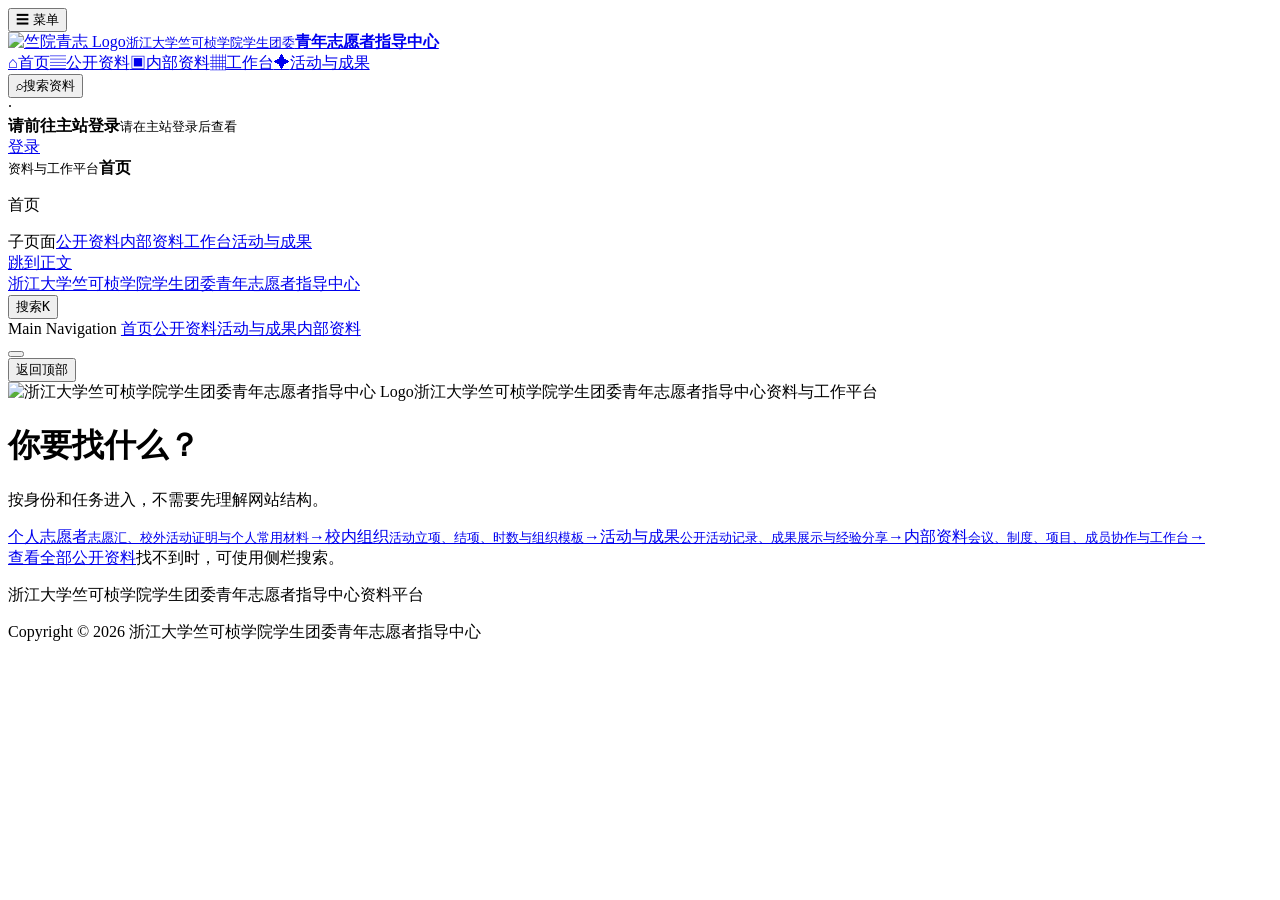
==== index.html @ 351bd9a1 "deploy: 2479717811dht-code/git_ckcvolunteer_26-27_season@7c42faaab2978b075d4714483669f90a1eedf55a" ====
<!DOCTYPE html>
<html lang="zh-CN" dir="ltr">
  <head>
    <meta charset="utf-8">
    <meta name="viewport" content="width=device-width,initial-scale=1">
    <title>浙江大学竺可桢学院学生团委青年志愿者指导中心资料平台</title>
    <meta name="description" content="按身份和任务查找浙江大学竺可桢学院学生团委青年志愿者指导中心公开资料与内部入口">
    <meta name="generator" content="VitePress v1.6.4">
    <link rel="preload stylesheet" href="/git_ckcvolunteer_26-27_season-pages/assets/style.DQc-VMFi.css" as="style">
    <link rel="preload stylesheet" href="/git_ckcvolunteer_26-27_season-pages/vp-icons.css" as="style">
    
    <script type="module" src="/git_ckcvolunteer_26-27_season-pages/assets/app.jE1fJB0i.js"></script>
    <link rel="preload" href="/git_ckcvolunteer_26-27_season-pages/assets/inter-roman-latin.Di8DUHzh.woff2" as="font" type="font/woff2" crossorigin="">
    <link rel="modulepreload" href="/git_ckcvolunteer_26-27_season-pages/assets/chunks/framework.BmZ1gex8.js">
    <link rel="modulepreload" href="/git_ckcvolunteer_26-27_season-pages/assets/chunks/theme.lQ0qYj1N.js">
    <link rel="modulepreload" href="/git_ckcvolunteer_26-27_season-pages/assets/chunks/katex.C5jXJg4s.js">
    <link rel="modulepreload" href="/git_ckcvolunteer_26-27_season-pages/assets/chunks/sizeCapture-INFHLROL.4GI2QtDS.js">
    <link rel="modulepreload" href="/git_ckcvolunteer_26-27_season-pages/assets/chunks/dagre-GXQ25YYZ.C1ZNLmu7.js">
    <link rel="modulepreload" href="/git_ckcvolunteer_26-27_season-pages/assets/chunks/swimlanes-42K2YHIH.1hGZV5cY.js">
    <link rel="modulepreload" href="/git_ckcvolunteer_26-27_season-pages/assets/chunks/cose-bilkent-JH36ORCC.YDJYzPzR.js">
    <link rel="modulepreload" href="/git_ckcvolunteer_26-27_season-pages/assets/chunks/c4Diagram-7LVT6UL2.9dPbI-Di.js">
    <link rel="modulepreload" href="/git_ckcvolunteer_26-27_season-pages/assets/chunks/flowDiagram-HODETNUW.rUm0fFct.js">
    <link rel="modulepreload" href="/git_ckcvolunteer_26-27_season-pages/assets/chunks/swimlanesDiagram-VR7AAH4N.D2A8JxxY.js">
    <link rel="modulepreload" href="/git_ckcvolunteer_26-27_season-pages/assets/chunks/erDiagram-RLTQ6QDP.C2Nu-VP1.js">
    <link rel="modulepreload" href="/git_ckcvolunteer_26-27_season-pages/assets/chunks/gitGraphDiagram-WWUBYQGX.Dk3Fckkp.js">
    <link rel="modulepreload" href="/git_ckcvolunteer_26-27_season-pages/assets/chunks/ganttDiagram-EL5Y4UJY.CTrBJtmg.js">
    <link rel="modulepreload" href="/git_ckcvolunteer_26-27_season-pages/assets/chunks/infoDiagram-27XIBGKW.CzD267-z.js">
    <link rel="modulepreload" href="/git_ckcvolunteer_26-27_season-pages/assets/chunks/pieDiagram-E7YTZNPT.BCqrhL8T.js">
    <link rel="modulepreload" href="/git_ckcvolunteer_26-27_season-pages/assets/chunks/quadrantDiagram-AXDQQJYC.PWIql9u9.js">
    <link rel="modulepreload" href="/git_ckcvolunteer_26-27_season-pages/assets/chunks/xychartDiagram-S5SC5T6Z.C4hxtao_.js">
    <link rel="modulepreload" href="/git_ckcvolunteer_26-27_season-pages/assets/chunks/requirementDiagram-BXWQKSXE.B4wp9iOI.js">
    <link rel="modulepreload" href="/git_ckcvolunteer_26-27_season-pages/assets/chunks/sequenceDiagram-WJ2MYXX4.DC0ifaLz.js">
    <link rel="modulepreload" href="/git_ckcvolunteer_26-27_season-pages/assets/chunks/classDiagram-ZZMXUADV.CGeB4n77.js">
    <link rel="modulepreload" href="/git_ckcvolunteer_26-27_season-pages/assets/chunks/classDiagram-v2-VYDZK3BY.CGeB4n77.js">
    <link rel="modulepreload" href="/git_ckcvolunteer_26-27_season-pages/assets/chunks/stateDiagram-D77RDMKH.RsnBPr_9.js">
    <link rel="modulepreload" href="/git_ckcvolunteer_26-27_season-pages/assets/chunks/stateDiagram-v2-MP3YSRHH.B3L_yl6p.js">
    <link rel="modulepreload" href="/git_ckcvolunteer_26-27_season-pages/assets/chunks/journeyDiagram-3NMN7TZE.7-85OOSx.js">
    <link rel="modulepreload" href="/git_ckcvolunteer_26-27_season-pages/assets/chunks/timeline-definition-24CTP7MA.C0lSIlkI.js">
    <link rel="modulepreload" href="/git_ckcvolunteer_26-27_season-pages/assets/chunks/mindmap-definition-YA3MSWOX.DKXPop76.js">
    <link rel="modulepreload" href="/git_ckcvolunteer_26-27_season-pages/assets/chunks/kanban-definition-UXKFOSKX.DwUa_Tmi.js">
    <link rel="modulepreload" href="/git_ckcvolunteer_26-27_season-pages/assets/chunks/sankeyDiagram-P5KCCOFB.Dp4nAaMY.js">
    <link rel="modulepreload" href="/git_ckcvolunteer_26-27_season-pages/assets/chunks/diagram-Z3DM3KII.Cvoskzcl.js">
    <link rel="modulepreload" href="/git_ckcvolunteer_26-27_season-pages/assets/chunks/diagram-UQ7AKVKN.B73VDGAS.js">
    <link rel="modulepreload" href="/git_ckcvolunteer_26-27_season-pages/assets/chunks/blockDiagram-I7D4REHJ.FkyIU44r.js">
    <link rel="modulepreload" href="/git_ckcvolunteer_26-27_season-pages/assets/chunks/diagram-S7CK7UJ4.9VdmHvjS.js">
    <link rel="modulepreload" href="/git_ckcvolunteer_26-27_season-pages/assets/chunks/architectureDiagram-5GKGNRK7.DTtNrIL5.js">
    <link rel="modulepreload" href="/git_ckcvolunteer_26-27_season-pages/assets/chunks/diagram-VSXAHHWV.DAIiRvt8.js">
    <link rel="modulepreload" href="/git_ckcvolunteer_26-27_season-pages/assets/chunks/ishikawaDiagram-5VMMS53U.BUlXuV8u.js">
    <link rel="modulepreload" href="/git_ckcvolunteer_26-27_season-pages/assets/chunks/vennDiagram-4TSXK5OY.CIKGMsau.js">
    <link rel="modulepreload" href="/git_ckcvolunteer_26-27_season-pages/assets/chunks/diagram-VX7I27RA.BChGldAF.js">
    <link rel="modulepreload" href="/git_ckcvolunteer_26-27_season-pages/assets/chunks/wardleyDiagram-VM6X3IG4.Cm_QMnUy.js">
    <link rel="modulepreload" href="/git_ckcvolunteer_26-27_season-pages/assets/chunks/cynefinDiagram-5FMLGOSQ.C3O5EaeK.js">
    <link rel="modulepreload" href="/git_ckcvolunteer_26-27_season-pages/assets/chunks/railroadDiagram-O6MQD6OU.CRmFfHUD.js">
    <link rel="modulepreload" href="/git_ckcvolunteer_26-27_season-pages/assets/chunks/ebnfDiagram-PWID7BFC.Bdom1tfd.js">
    <link rel="modulepreload" href="/git_ckcvolunteer_26-27_season-pages/assets/chunks/abnfDiagram-VCTEODGH.D7O58vlI.js">
    <link rel="modulepreload" href="/git_ckcvolunteer_26-27_season-pages/assets/chunks/pegDiagram-XKGWAZYB.M8Nhu8CJ.js">
    <link rel="modulepreload" href="/git_ckcvolunteer_26-27_season-pages/assets/chunks/virtual_mermaid-config.DiWKfQQj.js">
    <link rel="modulepreload" href="/git_ckcvolunteer_26-27_season-pages/assets/index.md.Di9B4F9q.lean.js">
    <link rel="icon" href="/git_ckcvolunteer_26-27_season-pages/logo.png">
    <script id="check-mac-os">document.documentElement.classList.toggle("mac",/Mac|iPhone|iPod|iPad/i.test(navigator.platform));</script>
  </head>
  <body>
    <div id="app"><div class="Layout" data-v-a9a9e638><!--[--><!--[--><button class="site-menu-toggle" type="button" aria-expanded="false" aria-controls="site-sidebar">☰ <span>菜单</span></button><!----><aside id="site-sidebar" class="site-sidebar"><a class="site-brand" href="/git_ckcvolunteer_26-27_season-pages/"><img src="/git_ckcvolunteer_26-27_season-pages/logo.png" alt="竺院青志 Logo"><span><small>浙江大学竺可桢学院学生团委</small><strong>青年志愿者指导中心</strong></span></a><nav class="site-main-nav" aria-label="网站主导航"><a href="/git_ckcvolunteer_26-27_season-pages/" class="active"><span class="site-nav-symbol">⌂</span>首页</a><a href="/git_ckcvolunteer_26-27_season-pages/resources/" class=""><span class="site-nav-symbol">▤</span>公开资料</a><a href="/git_ckcvolunteer_26-27_season-pages/internal/" class=""><span class="site-nav-symbol">▣</span>内部资料</a><a href="https://ckc-volunteer.pages.dev/workbench/" target="_self"><span class="site-nav-symbol">▦</span>工作台</a><a href="/git_ckcvolunteer_26-27_season-pages/activities/" class=""><span class="site-nav-symbol">✦</span>活动与成果</a></nav><!----><div class="site-sidebar-spacer"></div><button class="site-search" type="button"><span>⌕</span>搜索资料</button><div class="site-account" aria-live="polite"><div class="site-account-avatar">·</div><div class="site-account-copy"><strong>请前往主站登录</strong><small>请在主站登录后查看</small></div><a class="site-account-action" href="https://ckc-volunteer.pages.dev/meeting/auth/login?next=%2Fmeeting%2F" target="_self">登录</a></div></aside><header class="site-content-topbar"><div><small>资料与工作平台</small><strong>首页</strong></div></header><aside class="site-right-rail" aria-label="当前模块的下属内容"><p class="site-right-label">首页</p><nav aria-label="子页面"><span class="site-right-group">子页面</span><!--[--><a href="/git_ckcvolunteer_26-27_season-pages/resources/" class="">公开资料</a><a href="/git_ckcvolunteer_26-27_season-pages/internal/" class="">内部资料</a><a href="https://ckc-volunteer.pages.dev/workbench/" target="_self" class="">工作台</a><a href="/git_ckcvolunteer_26-27_season-pages/activities/" class="">活动与成果</a><!--]--></nav><!----></aside><!--]--><!--]--><!--[--><span tabindex="-1" data-v-492508fc></span><a href="#VPContent" class="VPSkipLink visually-hidden" data-v-492508fc>跳到正文</a><!--]--><!----><header class="VPNav" data-v-a9a9e638 data-v-f1e365da><div class="VPNavBar" data-v-f1e365da data-v-822684d1><div class="wrapper" data-v-822684d1><div class="container" data-v-822684d1><div class="title" data-v-822684d1><div class="VPNavBarTitle" data-v-822684d1 data-v-0f4f798b><a class="title" href="/git_ckcvolunteer_26-27_season-pages/" data-v-0f4f798b><!--[--><!--]--><!--[--><img class="VPImage logo" src="/git_ckcvolunteer_26-27_season-pages/logo.png" alt data-v-35a7d0b8><!--]--><span data-v-0f4f798b>浙江大学竺可桢学院学生团委青年志愿者指导中心</span><!--[--><!--]--></a></div></div><div class="content" data-v-822684d1><div class="content-body" data-v-822684d1><!--[--><!--]--><div class="VPNavBarSearch search" data-v-822684d1><!--[--><!----><div id="local-search"><button type="button" class="DocSearch DocSearch-Button" aria-label="搜索"><span class="DocSearch-Button-Container"><span class="vp-icon DocSearch-Search-Icon"></span><span class="DocSearch-Button-Placeholder">搜索</span></span><span class="DocSearch-Button-Keys"><kbd class="DocSearch-Button-Key"></kbd><kbd class="DocSearch-Button-Key">K</kbd></span></button></div><!--]--></div><nav aria-labelledby="main-nav-aria-label" class="VPNavBarMenu menu" data-v-822684d1 data-v-e6d46098><span id="main-nav-aria-label" class="visually-hidden" data-v-e6d46098> Main Navigation </span><!--[--><!--[--><a class="VPLink link VPNavBarMenuLink active" href="/git_ckcvolunteer_26-27_season-pages/" tabindex="0" data-v-e6d46098 data-v-956ec74c><!--[--><span data-v-956ec74c>首页</span><!--]--></a><!--]--><!--[--><a class="VPLink link VPNavBarMenuLink" href="/git_ckcvolunteer_26-27_season-pages/resources/" tabindex="0" data-v-e6d46098 data-v-956ec74c><!--[--><span data-v-956ec74c>公开资料</span><!--]--></a><!--]--><!--[--><a class="VPLink link VPNavBarMenuLink" href="/git_ckcvolunteer_26-27_season-pages/activities/" tabindex="0" data-v-e6d46098 data-v-956ec74c><!--[--><span data-v-956ec74c>活动与成果</span><!--]--></a><!--]--><!--[--><a class="VPLink link VPNavBarMenuLink" href="/git_ckcvolunteer_26-27_season-pages/internal/" tabindex="0" data-v-e6d46098 data-v-956ec74c><!--[--><span data-v-956ec74c>内部资料</span><!--]--></a><!--]--><!--]--></nav><!----><!----><!----><!----><!--[--><!--]--><button type="button" class="VPNavBarHamburger hamburger" aria-label="mobile navigation" aria-expanded="false" aria-controls="VPNavScreen" data-v-822684d1 data-v-5dea55bf><span class="container" data-v-5dea55bf><span class="top" data-v-5dea55bf></span><span class="middle" data-v-5dea55bf></span><span class="bottom" data-v-5dea55bf></span></span></button></div></div></div></div><div class="divider" data-v-822684d1><div class="divider-line" data-v-822684d1></div></div></div><!----></header><div class="VPLocalNav empty fixed" data-v-a9a9e638 data-v-070ab83d><div class="container" data-v-070ab83d><!----><div class="VPLocalNavOutlineDropdown" style="--vp-vh:0px;" data-v-070ab83d data-v-168ddf5d><button data-v-168ddf5d>返回顶部</button><!----></div></div></div><!----><div class="VPContent" id="VPContent" data-v-a9a9e638 data-v-91765379><div class="VPPage" data-v-91765379><!--[--><!--]--><div style="position:relative;"><div><div class="simple-hub"><header class="simple-head"><div class="simple-brand"><img src="/git_ckcvolunteer_26-27_season-pages/logo.png" alt="浙江大学竺可桢学院学生团委青年志愿者指导中心 Logo"><span>浙江大学竺可桢学院学生团委青年志愿者指导中心</span><span class="visually-hidden">资料与工作平台</span></div><h1>你要找什么？</h1><p>按身份和任务进入，不需要先理解网站结构。</p></header><nav class="hub-grid" aria-label="主要内容入口"><a href="/git_ckcvolunteer_26-27_season-pages/resources/individual"><span>个人志愿者</span><small>志愿汇、校外活动证明与个人常用材料</small><b>→</b></a><a href="/git_ckcvolunteer_26-27_season-pages/resources/organization"><span>校内组织</span><small>活动立项、结项、时数与组织模板</small><b>→</b></a><a href="/git_ckcvolunteer_26-27_season-pages/activities/"><span>活动与成果</span><small>公开活动记录、成果展示与经验分享</small><b>→</b></a><a href="/git_ckcvolunteer_26-27_season-pages/internal/"><span>内部资料</span><small>会议、制度、项目、成员协作与工作台</small><b>→</b></a></nav><div class="hub-bottom"><a href="/git_ckcvolunteer_26-27_season-pages/resources/">查看全部公开资料</a><span>找不到时，可使用侧栏搜索。</span></div></div></div></div><!--[--><!--]--></div></div><footer class="VPFooter" data-v-a9a9e638 data-v-c970a860><div class="container" data-v-c970a860><p class="message" data-v-c970a860>浙江大学竺可桢学院学生团委青年志愿者指导中心资料平台</p><p class="copyright" data-v-c970a860>Copyright © 2026 浙江大学竺可桢学院学生团委青年志愿者指导中心</p></div></footer><!--[--><!--]--></div></div>
    <script>window.__VP_HASH_MAP__=JSON.parse("{\"activities_index.md\":\"DXLIMLV1\",\"index.md\":\"Di9B4F9q\",\"internal_index.md\":\"Xt_8s5ZC\",\"meeting-unavailable.md\":\"BYXfY7T_\",\"resources_downloads.md\":\"DdLlZGbx\",\"resources_index.md\":\"Dk-7zeAj\",\"resources_individual.md\":\"BptIsdUn\",\"resources_organization.md\":\"BAnNnnOH\"}");window.__VP_SITE_DATA__=JSON.parse("{\"lang\":\"zh-CN\",\"dir\":\"ltr\",\"title\":\"浙江大学竺可桢学院学生团委青年志愿者指导中心资料平台\",\"description\":\"按身份和任务查找浙江大学竺可桢学院学生团委青年志愿者指导中心公开资料与内部入口\",\"base\":\"/git_ckcvolunteer_26-27_season-pages/\",\"head\":[],\"router\":{\"prefetchLinks\":true},\"appearance\":false,\"themeConfig\":{\"logo\":\"/logo.png\",\"siteTitle\":\"浙江大学竺可桢学院学生团委青年志愿者指导中心\",\"nav\":[{\"text\":\"首页\",\"link\":\"/\"},{\"text\":\"公开资料\",\"link\":\"/resources/\"},{\"text\":\"活动与成果\",\"link\":\"/activities/\"},{\"text\":\"内部资料\",\"link\":\"/internal/\"}],\"sidebar\":{\"/resources/\":[{\"text\":\"公开资料\",\"collapsed\":false,\"items\":[{\"text\":\"分类总览\",\"link\":\"/resources/\"},{\"text\":\"个人志愿者\",\"link\":\"/resources/individual\"},{\"text\":\"校内组织\",\"link\":\"/resources/organization\"},{\"text\":\"下载中心\",\"link\":\"/resources/downloads\"}]}],\"/activities/\":[{\"text\":\"活动与成果\",\"items\":[{\"text\":\"栏目首页\",\"link\":\"/activities/\"}]}],\"/internal/\":[{\"text\":\"内部入口\",\"items\":[{\"text\":\"内部资料分类\",\"link\":\"/internal/\"}]}]},\"outline\":{\"level\":\"deep\",\"label\":\"本页目录\"},\"search\":{\"provider\":\"local\",\"options\":{\"locales\":{\"root\":{\"translations\":{\"button\":{\"buttonText\":\"搜索\",\"buttonAriaLabel\":\"搜索\"},\"modal\":{\"displayDetails\":\"显示详细列表\",\"resetButtonTitle\":\"重置搜索\",\"backButtonTitle\":\"关闭搜索\",\"noResultsText\":\"没有找到相关内容\",\"footer\":{\"selectText\":\"选择\",\"selectKeyAriaLabel\":\"回车\",\"navigateText\":\"切换\",\"navigateUpKeyAriaLabel\":\"向上箭头\",\"navigateDownKeyAriaLabel\":\"向下箭头\",\"closeText\":\"关闭\",\"closeKeyAriaLabel\":\"Esc\"}}}}}}},\"docFooter\":{\"prev\":\"上一页\",\"next\":\"下一页\"},\"lastUpdated\":{\"text\":\"最后更新于\"},\"sidebarMenuLabel\":\"内容目录\",\"returnToTopLabel\":\"返回顶部\",\"skipToContentLabel\":\"跳到正文\",\"footer\":{\"message\":\"浙江大学竺可桢学院学生团委青年志愿者指导中心资料平台\",\"copyright\":\"Copyright © 2026 浙江大学竺可桢学院学生团委青年志愿者指导中心\"}},\"locales\":{},\"scrollOffset\":134,\"cleanUrls\":true}");</script>
    
  </body>
</html>
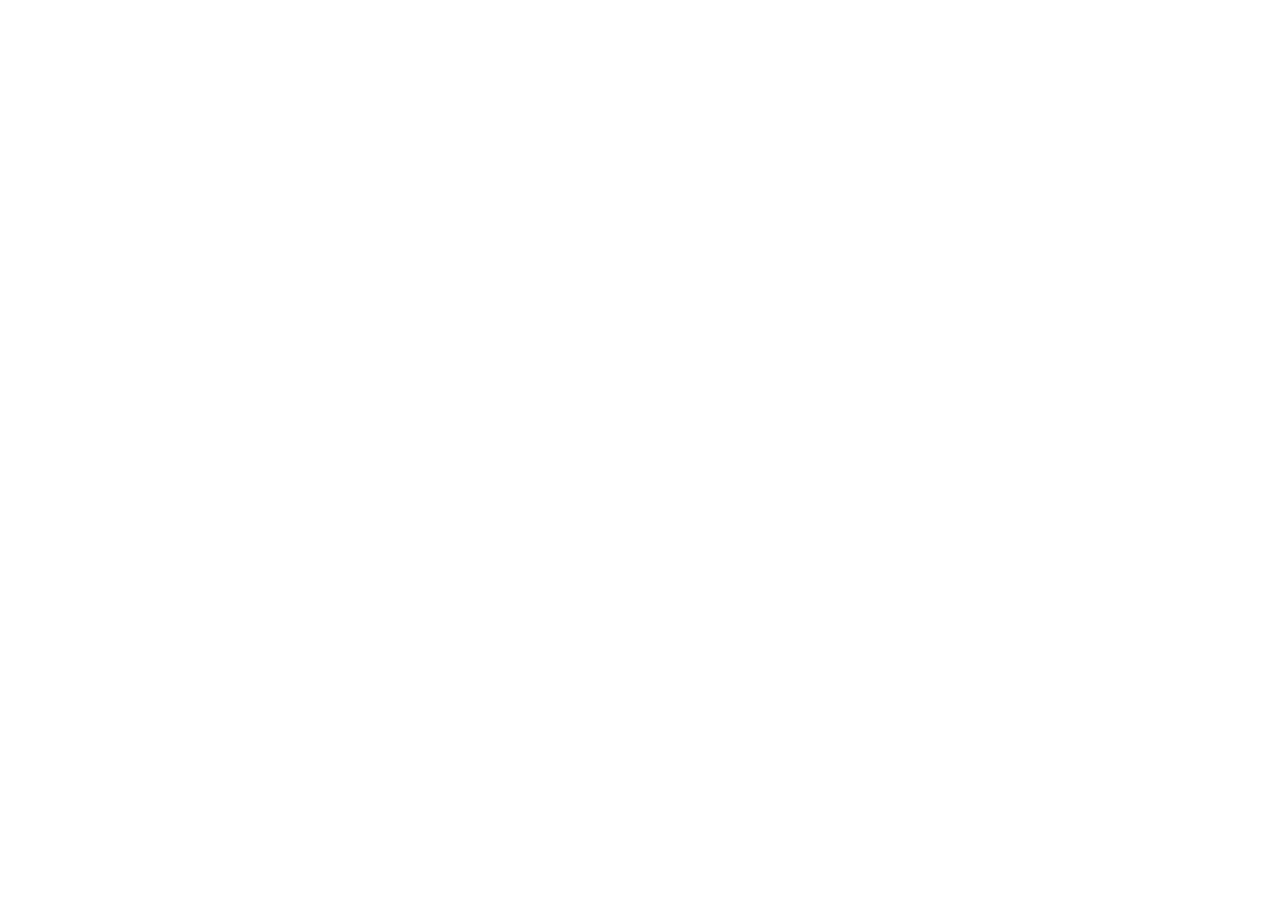
==== commit 57cbd666: "Route public Pages visitors to authenticated portal" ====
--- a/index.html
+++ b/index.html
@@ -1,67 +1,7 @@
-<!DOCTYPE html>
-<html lang="zh-CN" dir="ltr">
-  <head>
-    <meta charset="utf-8">
-    <meta name="viewport" content="width=device-width,initial-scale=1">
-    <title>浙江大学竺可桢学院学生团委青年志愿者指导中心资料平台</title>
-    <meta name="description" content="按身份和任务查找浙江大学竺可桢学院学生团委青年志愿者指导中心公开资料与内部入口">
-    <meta name="generator" content="VitePress v1.6.4">
-    <link rel="preload stylesheet" href="/git_ckcvolunteer_26-27_season-pages/assets/style.DQc-VMFi.css" as="style">
-    <link rel="preload stylesheet" href="/git_ckcvolunteer_26-27_season-pages/vp-icons.css" as="style">
-    
-    <script type="module" src="/git_ckcvolunteer_26-27_season-pages/assets/app.jE1fJB0i.js"></script>
-    <link rel="preload" href="/git_ckcvolunteer_26-27_season-pages/assets/inter-roman-latin.Di8DUHzh.woff2" as="font" type="font/woff2" crossorigin="">
-    <link rel="modulepreload" href="/git_ckcvolunteer_26-27_season-pages/assets/chunks/framework.BmZ1gex8.js">
-    <link rel="modulepreload" href="/git_ckcvolunteer_26-27_season-pages/assets/chunks/theme.lQ0qYj1N.js">
-    <link rel="modulepreload" href="/git_ckcvolunteer_26-27_season-pages/assets/chunks/katex.C5jXJg4s.js">
-    <link rel="modulepreload" href="/git_ckcvolunteer_26-27_season-pages/assets/chunks/sizeCapture-INFHLROL.4GI2QtDS.js">
-    <link rel="modulepreload" href="/git_ckcvolunteer_26-27_season-pages/assets/chunks/dagre-GXQ25YYZ.C1ZNLmu7.js">
-    <link rel="modulepreload" href="/git_ckcvolunteer_26-27_season-pages/assets/chunks/swimlanes-42K2YHIH.1hGZV5cY.js">
-    <link rel="modulepreload" href="/git_ckcvolunteer_26-27_season-pages/assets/chunks/cose-bilkent-JH36ORCC.YDJYzPzR.js">
-    <link rel="modulepreload" href="/git_ckcvolunteer_26-27_season-pages/assets/chunks/c4Diagram-7LVT6UL2.9dPbI-Di.js">
-    <link rel="modulepreload" href="/git_ckcvolunteer_26-27_season-pages/assets/chunks/flowDiagram-HODETNUW.rUm0fFct.js">
-    <link rel="modulepreload" href="/git_ckcvolunteer_26-27_season-pages/assets/chunks/swimlanesDiagram-VR7AAH4N.D2A8JxxY.js">
-    <link rel="modulepreload" href="/git_ckcvolunteer_26-27_season-pages/assets/chunks/erDiagram-RLTQ6QDP.C2Nu-VP1.js">
-    <link rel="modulepreload" href="/git_ckcvolunteer_26-27_season-pages/assets/chunks/gitGraphDiagram-WWUBYQGX.Dk3Fckkp.js">
-    <link rel="modulepreload" href="/git_ckcvolunteer_26-27_season-pages/assets/chunks/ganttDiagram-EL5Y4UJY.CTrBJtmg.js">
-    <link rel="modulepreload" href="/git_ckcvolunteer_26-27_season-pages/assets/chunks/infoDiagram-27XIBGKW.CzD267-z.js">
-    <link rel="modulepreload" href="/git_ckcvolunteer_26-27_season-pages/assets/chunks/pieDiagram-E7YTZNPT.BCqrhL8T.js">
-    <link rel="modulepreload" href="/git_ckcvolunteer_26-27_season-pages/assets/chunks/quadrantDiagram-AXDQQJYC.PWIql9u9.js">
-    <link rel="modulepreload" href="/git_ckcvolunteer_26-27_season-pages/assets/chunks/xychartDiagram-S5SC5T6Z.C4hxtao_.js">
-    <link rel="modulepreload" href="/git_ckcvolunteer_26-27_season-pages/assets/chunks/requirementDiagram-BXWQKSXE.B4wp9iOI.js">
-    <link rel="modulepreload" href="/git_ckcvolunteer_26-27_season-pages/assets/chunks/sequenceDiagram-WJ2MYXX4.DC0ifaLz.js">
-    <link rel="modulepreload" href="/git_ckcvolunteer_26-27_season-pages/assets/chunks/classDiagram-ZZMXUADV.CGeB4n77.js">
-    <link rel="modulepreload" href="/git_ckcvolunteer_26-27_season-pages/assets/chunks/classDiagram-v2-VYDZK3BY.CGeB4n77.js">
-    <link rel="modulepreload" href="/git_ckcvolunteer_26-27_season-pages/assets/chunks/stateDiagram-D77RDMKH.RsnBPr_9.js">
-    <link rel="modulepreload" href="/git_ckcvolunteer_26-27_season-pages/assets/chunks/stateDiagram-v2-MP3YSRHH.B3L_yl6p.js">
-    <link rel="modulepreload" href="/git_ckcvolunteer_26-27_season-pages/assets/chunks/journeyDiagram-3NMN7TZE.7-85OOSx.js">
-    <link rel="modulepreload" href="/git_ckcvolunteer_26-27_season-pages/assets/chunks/timeline-definition-24CTP7MA.C0lSIlkI.js">
-    <link rel="modulepreload" href="/git_ckcvolunteer_26-27_season-pages/assets/chunks/mindmap-definition-YA3MSWOX.DKXPop76.js">
-    <link rel="modulepreload" href="/git_ckcvolunteer_26-27_season-pages/assets/chunks/kanban-definition-UXKFOSKX.DwUa_Tmi.js">
-    <link rel="modulepreload" href="/git_ckcvolunteer_26-27_season-pages/assets/chunks/sankeyDiagram-P5KCCOFB.Dp4nAaMY.js">
-    <link rel="modulepreload" href="/git_ckcvolunteer_26-27_season-pages/assets/chunks/diagram-Z3DM3KII.Cvoskzcl.js">
-    <link rel="modulepreload" href="/git_ckcvolunteer_26-27_season-pages/assets/chunks/diagram-UQ7AKVKN.B73VDGAS.js">
-    <link rel="modulepreload" href="/git_ckcvolunteer_26-27_season-pages/assets/chunks/blockDiagram-I7D4REHJ.FkyIU44r.js">
-    <link rel="modulepreload" href="/git_ckcvolunteer_26-27_season-pages/assets/chunks/diagram-S7CK7UJ4.9VdmHvjS.js">
-    <link rel="modulepreload" href="/git_ckcvolunteer_26-27_season-pages/assets/chunks/architectureDiagram-5GKGNRK7.DTtNrIL5.js">
-    <link rel="modulepreload" href="/git_ckcvolunteer_26-27_season-pages/assets/chunks/diagram-VSXAHHWV.DAIiRvt8.js">
-    <link rel="modulepreload" href="/git_ckcvolunteer_26-27_season-pages/assets/chunks/ishikawaDiagram-5VMMS53U.BUlXuV8u.js">
-    <link rel="modulepreload" href="/git_ckcvolunteer_26-27_season-pages/assets/chunks/vennDiagram-4TSXK5OY.CIKGMsau.js">
-    <link rel="modulepreload" href="/git_ckcvolunteer_26-27_season-pages/assets/chunks/diagram-VX7I27RA.BChGldAF.js">
-    <link rel="modulepreload" href="/git_ckcvolunteer_26-27_season-pages/assets/chunks/wardleyDiagram-VM6X3IG4.Cm_QMnUy.js">
-    <link rel="modulepreload" href="/git_ckcvolunteer_26-27_season-pages/assets/chunks/cynefinDiagram-5FMLGOSQ.C3O5EaeK.js">
-    <link rel="modulepreload" href="/git_ckcvolunteer_26-27_season-pages/assets/chunks/railroadDiagram-O6MQD6OU.CRmFfHUD.js">
-    <link rel="modulepreload" href="/git_ckcvolunteer_26-27_season-pages/assets/chunks/ebnfDiagram-PWID7BFC.Bdom1tfd.js">
-    <link rel="modulepreload" href="/git_ckcvolunteer_26-27_season-pages/assets/chunks/abnfDiagram-VCTEODGH.D7O58vlI.js">
-    <link rel="modulepreload" href="/git_ckcvolunteer_26-27_season-pages/assets/chunks/pegDiagram-XKGWAZYB.M8Nhu8CJ.js">
-    <link rel="modulepreload" href="/git_ckcvolunteer_26-27_season-pages/assets/chunks/virtual_mermaid-config.DiWKfQQj.js">
-    <link rel="modulepreload" href="/git_ckcvolunteer_26-27_season-pages/assets/index.md.Di9B4F9q.lean.js">
-    <link rel="icon" href="/git_ckcvolunteer_26-27_season-pages/logo.png">
-    <script id="check-mac-os">document.documentElement.classList.toggle("mac",/Mac|iPhone|iPod|iPad/i.test(navigator.platform));</script>
-  </head>
-  <body>
-    <div id="app"><div class="Layout" data-v-a9a9e638><!--[--><!--[--><button class="site-menu-toggle" type="button" aria-expanded="false" aria-controls="site-sidebar">☰ <span>菜单</span></button><!----><aside id="site-sidebar" class="site-sidebar"><a class="site-brand" href="/git_ckcvolunteer_26-27_season-pages/"><img src="/git_ckcvolunteer_26-27_season-pages/logo.png" alt="竺院青志 Logo"><span><small>浙江大学竺可桢学院学生团委</small><strong>青年志愿者指导中心</strong></span></a><nav class="site-main-nav" aria-label="网站主导航"><a href="/git_ckcvolunteer_26-27_season-pages/" class="active"><span class="site-nav-symbol">⌂</span>首页</a><a href="/git_ckcvolunteer_26-27_season-pages/resources/" class=""><span class="site-nav-symbol">▤</span>公开资料</a><a href="/git_ckcvolunteer_26-27_season-pages/internal/" class=""><span class="site-nav-symbol">▣</span>内部资料</a><a href="https://ckc-volunteer.pages.dev/workbench/" target="_self"><span class="site-nav-symbol">▦</span>工作台</a><a href="/git_ckcvolunteer_26-27_season-pages/activities/" class=""><span class="site-nav-symbol">✦</span>活动与成果</a></nav><!----><div class="site-sidebar-spacer"></div><button class="site-search" type="button"><span>⌕</span>搜索资料</button><div class="site-account" aria-live="polite"><div class="site-account-avatar">·</div><div class="site-account-copy"><strong>请前往主站登录</strong><small>请在主站登录后查看</small></div><a class="site-account-action" href="https://ckc-volunteer.pages.dev/meeting/auth/login?next=%2Fmeeting%2F" target="_self">登录</a></div></aside><header class="site-content-topbar"><div><small>资料与工作平台</small><strong>首页</strong></div></header><aside class="site-right-rail" aria-label="当前模块的下属内容"><p class="site-right-label">首页</p><nav aria-label="子页面"><span class="site-right-group">子页面</span><!--[--><a href="/git_ckcvolunteer_26-27_season-pages/resources/" class="">公开资料</a><a href="/git_ckcvolunteer_26-27_season-pages/internal/" class="">内部资料</a><a href="https://ckc-volunteer.pages.dev/workbench/" target="_self" class="">工作台</a><a href="/git_ckcvolunteer_26-27_season-pages/activities/" class="">活动与成果</a><!--]--></nav><!----></aside><!--]--><!--]--><!--[--><span tabindex="-1" data-v-492508fc></span><a href="#VPContent" class="VPSkipLink visually-hidden" data-v-492508fc>跳到正文</a><!--]--><!----><header class="VPNav" data-v-a9a9e638 data-v-f1e365da><div class="VPNavBar" data-v-f1e365da data-v-822684d1><div class="wrapper" data-v-822684d1><div class="container" data-v-822684d1><div class="title" data-v-822684d1><div class="VPNavBarTitle" data-v-822684d1 data-v-0f4f798b><a class="title" href="/git_ckcvolunteer_26-27_season-pages/" data-v-0f4f798b><!--[--><!--]--><!--[--><img class="VPImage logo" src="/git_ckcvolunteer_26-27_season-pages/logo.png" alt data-v-35a7d0b8><!--]--><span data-v-0f4f798b>浙江大学竺可桢学院学生团委青年志愿者指导中心</span><!--[--><!--]--></a></div></div><div class="content" data-v-822684d1><div class="content-body" data-v-822684d1><!--[--><!--]--><div class="VPNavBarSearch search" data-v-822684d1><!--[--><!----><div id="local-search"><button type="button" class="DocSearch DocSearch-Button" aria-label="搜索"><span class="DocSearch-Button-Container"><span class="vp-icon DocSearch-Search-Icon"></span><span class="DocSearch-Button-Placeholder">搜索</span></span><span class="DocSearch-Button-Keys"><kbd class="DocSearch-Button-Key"></kbd><kbd class="DocSearch-Button-Key">K</kbd></span></button></div><!--]--></div><nav aria-labelledby="main-nav-aria-label" class="VPNavBarMenu menu" data-v-822684d1 data-v-e6d46098><span id="main-nav-aria-label" class="visually-hidden" data-v-e6d46098> Main Navigation </span><!--[--><!--[--><a class="VPLink link VPNavBarMenuLink active" href="/git_ckcvolunteer_26-27_season-pages/" tabindex="0" data-v-e6d46098 data-v-956ec74c><!--[--><span data-v-956ec74c>首页</span><!--]--></a><!--]--><!--[--><a class="VPLink link VPNavBarMenuLink" href="/git_ckcvolunteer_26-27_season-pages/resources/" tabindex="0" data-v-e6d46098 data-v-956ec74c><!--[--><span data-v-956ec74c>公开资料</span><!--]--></a><!--]--><!--[--><a class="VPLink link VPNavBarMenuLink" href="/git_ckcvolunteer_26-27_season-pages/activities/" tabindex="0" data-v-e6d46098 data-v-956ec74c><!--[--><span data-v-956ec74c>活动与成果</span><!--]--></a><!--]--><!--[--><a class="VPLink link VPNavBarMenuLink" href="/git_ckcvolunteer_26-27_season-pages/internal/" tabindex="0" data-v-e6d46098 data-v-956ec74c><!--[--><span data-v-956ec74c>内部资料</span><!--]--></a><!--]--><!--]--></nav><!----><!----><!----><!----><!--[--><!--]--><button type="button" class="VPNavBarHamburger hamburger" aria-label="mobile navigation" aria-expanded="false" aria-controls="VPNavScreen" data-v-822684d1 data-v-5dea55bf><span class="container" data-v-5dea55bf><span class="top" data-v-5dea55bf></span><span class="middle" data-v-5dea55bf></span><span class="bottom" data-v-5dea55bf></span></span></button></div></div></div></div><div class="divider" data-v-822684d1><div class="divider-line" data-v-822684d1></div></div></div><!----></header><div class="VPLocalNav empty fixed" data-v-a9a9e638 data-v-070ab83d><div class="container" data-v-070ab83d><!----><div class="VPLocalNavOutlineDropdown" style="--vp-vh:0px;" data-v-070ab83d data-v-168ddf5d><button data-v-168ddf5d>返回顶部</button><!----></div></div></div><!----><div class="VPContent" id="VPContent" data-v-a9a9e638 data-v-91765379><div class="VPPage" data-v-91765379><!--[--><!--]--><div style="position:relative;"><div><div class="simple-hub"><header class="simple-head"><div class="simple-brand"><img src="/git_ckcvolunteer_26-27_season-pages/logo.png" alt="浙江大学竺可桢学院学生团委青年志愿者指导中心 Logo"><span>浙江大学竺可桢学院学生团委青年志愿者指导中心</span><span class="visually-hidden">资料与工作平台</span></div><h1>你要找什么？</h1><p>按身份和任务进入，不需要先理解网站结构。</p></header><nav class="hub-grid" aria-label="主要内容入口"><a href="/git_ckcvolunteer_26-27_season-pages/resources/individual"><span>个人志愿者</span><small>志愿汇、校外活动证明与个人常用材料</small><b>→</b></a><a href="/git_ckcvolunteer_26-27_season-pages/resources/organization"><span>校内组织</span><small>活动立项、结项、时数与组织模板</small><b>→</b></a><a href="/git_ckcvolunteer_26-27_season-pages/activities/"><span>活动与成果</span><small>公开活动记录、成果展示与经验分享</small><b>→</b></a><a href="/git_ckcvolunteer_26-27_season-pages/internal/"><span>内部资料</span><small>会议、制度、项目、成员协作与工作台</small><b>→</b></a></nav><div class="hub-bottom"><a href="/git_ckcvolunteer_26-27_season-pages/resources/">查看全部公开资料</a><span>找不到时，可使用侧栏搜索。</span></div></div></div></div><!--[--><!--]--></div></div><footer class="VPFooter" data-v-a9a9e638 data-v-c970a860><div class="container" data-v-c970a860><p class="message" data-v-c970a860>浙江大学竺可桢学院学生团委青年志愿者指导中心资料平台</p><p class="copyright" data-v-c970a860>Copyright © 2026 浙江大学竺可桢学院学生团委青年志愿者指导中心</p></div></footer><!--[--><!--]--></div></div>
-    <script>window.__VP_HASH_MAP__=JSON.parse("{\"activities_index.md\":\"DXLIMLV1\",\"index.md\":\"Di9B4F9q\",\"internal_index.md\":\"Xt_8s5ZC\",\"meeting-unavailable.md\":\"BYXfY7T_\",\"resources_downloads.md\":\"DdLlZGbx\",\"resources_index.md\":\"Dk-7zeAj\",\"resources_individual.md\":\"BptIsdUn\",\"resources_organization.md\":\"BAnNnnOH\"}");window.__VP_SITE_DATA__=JSON.parse("{\"lang\":\"zh-CN\",\"dir\":\"ltr\",\"title\":\"浙江大学竺可桢学院学生团委青年志愿者指导中心资料平台\",\"description\":\"按身份和任务查找浙江大学竺可桢学院学生团委青年志愿者指导中心公开资料与内部入口\",\"base\":\"/git_ckcvolunteer_26-27_season-pages/\",\"head\":[],\"router\":{\"prefetchLinks\":true},\"appearance\":false,\"themeConfig\":{\"logo\":\"/logo.png\",\"siteTitle\":\"浙江大学竺可桢学院学生团委青年志愿者指导中心\",\"nav\":[{\"text\":\"首页\",\"link\":\"/\"},{\"text\":\"公开资料\",\"link\":\"/resources/\"},{\"text\":\"活动与成果\",\"link\":\"/activities/\"},{\"text\":\"内部资料\",\"link\":\"/internal/\"}],\"sidebar\":{\"/resources/\":[{\"text\":\"公开资料\",\"collapsed\":false,\"items\":[{\"text\":\"分类总览\",\"link\":\"/resources/\"},{\"text\":\"个人志愿者\",\"link\":\"/resources/individual\"},{\"text\":\"校内组织\",\"link\":\"/resources/organization\"},{\"text\":\"下载中心\",\"link\":\"/resources/downloads\"}]}],\"/activities/\":[{\"text\":\"活动与成果\",\"items\":[{\"text\":\"栏目首页\",\"link\":\"/activities/\"}]}],\"/internal/\":[{\"text\":\"内部入口\",\"items\":[{\"text\":\"内部资料分类\",\"link\":\"/internal/\"}]}]},\"outline\":{\"level\":\"deep\",\"label\":\"本页目录\"},\"search\":{\"provider\":\"local\",\"options\":{\"locales\":{\"root\":{\"translations\":{\"button\":{\"buttonText\":\"搜索\",\"buttonAriaLabel\":\"搜索\"},\"modal\":{\"displayDetails\":\"显示详细列表\",\"resetButtonTitle\":\"重置搜索\",\"backButtonTitle\":\"关闭搜索\",\"noResultsText\":\"没有找到相关内容\",\"footer\":{\"selectText\":\"选择\",\"selectKeyAriaLabel\":\"回车\",\"navigateText\":\"切换\",\"navigateUpKeyAriaLabel\":\"向上箭头\",\"navigateDownKeyAriaLabel\":\"向下箭头\",\"closeText\":\"关闭\",\"closeKeyAriaLabel\":\"Esc\"}}}}}}},\"docFooter\":{\"prev\":\"上一页\",\"next\":\"下一页\"},\"lastUpdated\":{\"text\":\"最后更新于\"},\"sidebarMenuLabel\":\"内容目录\",\"returnToTopLabel\":\"返回顶部\",\"skipToContentLabel\":\"跳到正文\",\"footer\":{\"message\":\"浙江大学竺可桢学院学生团委青年志愿者指导中心资料平台\",\"copyright\":\"Copyright © 2026 浙江大学竺可桢学院学生团委青年志愿者指导中心\"}},\"locales\":{},\"scrollOffset\":134,\"cleanUrls\":true}");</script>
-    
-  </body>
-</html>+<!doctype html><html lang="zh-CN"><meta charset="utf-8">
+<meta name="viewport" content="width=device-width,initial-scale=1">
+<meta name="robots" content="noindex,nofollow">
+<meta http-equiv="refresh" content="0;url=https://ckc-volunteer.pages.dev/">
+<title>前往资料与工作平台</title>
+<p>正在前往需要登录的资料与工作平台。</p>
+<a href="https://ckc-volunteer.pages.dev/">点击进入并登录</a></html>
